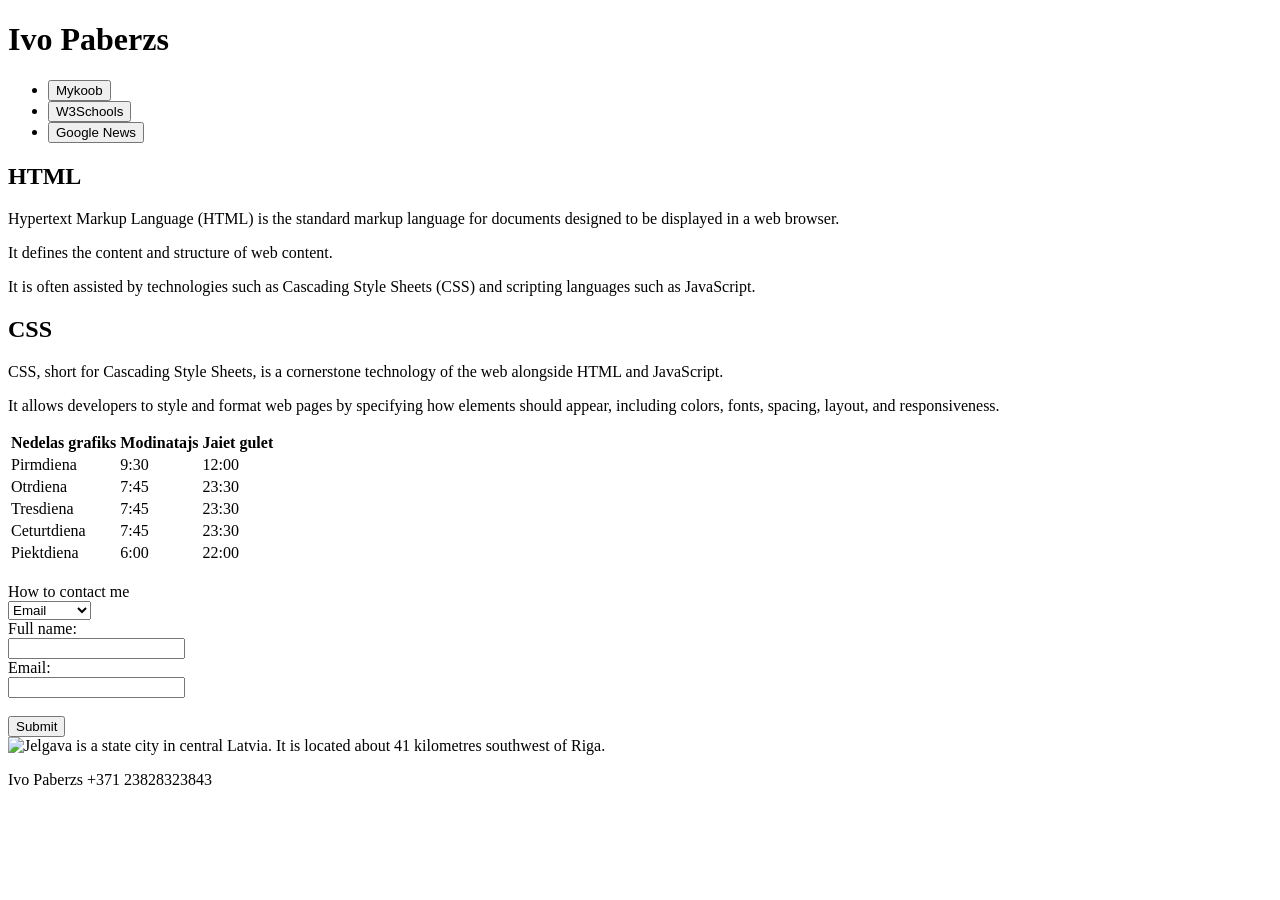
==== uzd.html @ a25f3d74 "Add initial HTML structure for personal profile page" ====
<!DOCTYPE html>
<html lang="en">
<head>
<meta charset="UTF-8">
<meta name="viewport" content="width=device-width, initial-scale=1.0">
<meta http-equiv="X-UA-Compatible" content="ie=edge">
<title>Mans profils</title>
</head>

<body>

<main>

<header><h1>Ivo Paberzs</h1></header>

<nav>
<ul>
<li> <a href="https://login.mykoob.lv/#/lv"><button> Mykoob</button></a> 
<li> <a href="https://www.w3schools.com/"><button>W3Schools</button></a>
<li> <a href="https://news.google.com/home?hl=en-LV&gl=LV&ceid=LV:en"><button>Google News</button></a>
</ul> 
</nav>

<section>
<h2> HTML</h2>
<article>
Hypertext Markup Language (HTML) is the standard markup language for documents designed to be displayed in a web browser.<p> 
It defines the content and structure of web content.<p>
It is often assisted by technologies such as Cascading Style Sheets (CSS) and scripting languages such as JavaScript.</p> 
</article>
<div><h2>CSS</h2></div>
<article>CSS, short for Cascading Style Sheets, is a cornerstone technology of the web alongside HTML and JavaScript.
<p> It allows developers to style and format web pages by specifying how elements should appear,
including colors, fonts, spacing, layout, and responsiveness.
</p></article>

<table>
<tr>
	<th>Nedelas grafiks</th>
	<th>Modinatajs</th>
	<th>Jaiet gulet</th>
</tr>
<tr>
	<td>Pirmdiena</td>
	<td>9:30</td>
	<td>12:00</td>
</tr>
<tr>
	<td>Otrdiena</td>
	<td>7:45</td>
	<td>23:30</td>
</tr>
<tr>
	<td>Tresdiena</td>
	<td>7:45</td>
	<td>23:30</td>
</tr>
<tr>
	<td>Ceturtdiena</td>
	<td>7:45</td>
	<td>23:30</td>
</tr>
<tr>
	<td>Piektdiena</td>
	<td>6:00</td>
	<td>22:00</td>
</tr>
</table>
<form>

 <br><label for="dropdown">How to contact me</label><br>
<select id="dropdown" name="options">
<option value="option1">Email</option>
<option value="option2">Whatsapp</option><br>
</select>
  <br><label for="fname">Full name:</label><br>
  <input type="text" id="fname" name="fname"><br>
  <label for="lname">Email:</label><br>
  <input type="text" id="email" name="email"><br>
<br><input type="button" value="Submit">




</form>

<aside>
<img src="jelgava.jpg" alt="Jelgava is a state city in central Latvia. It is located about 41 kilometres southwest of Riga." width="600" height="300">
</aside>

<footer>

<p>Ivo Paberzs +371 23828323843</p>

</footer>

</main>

</body>
</html>
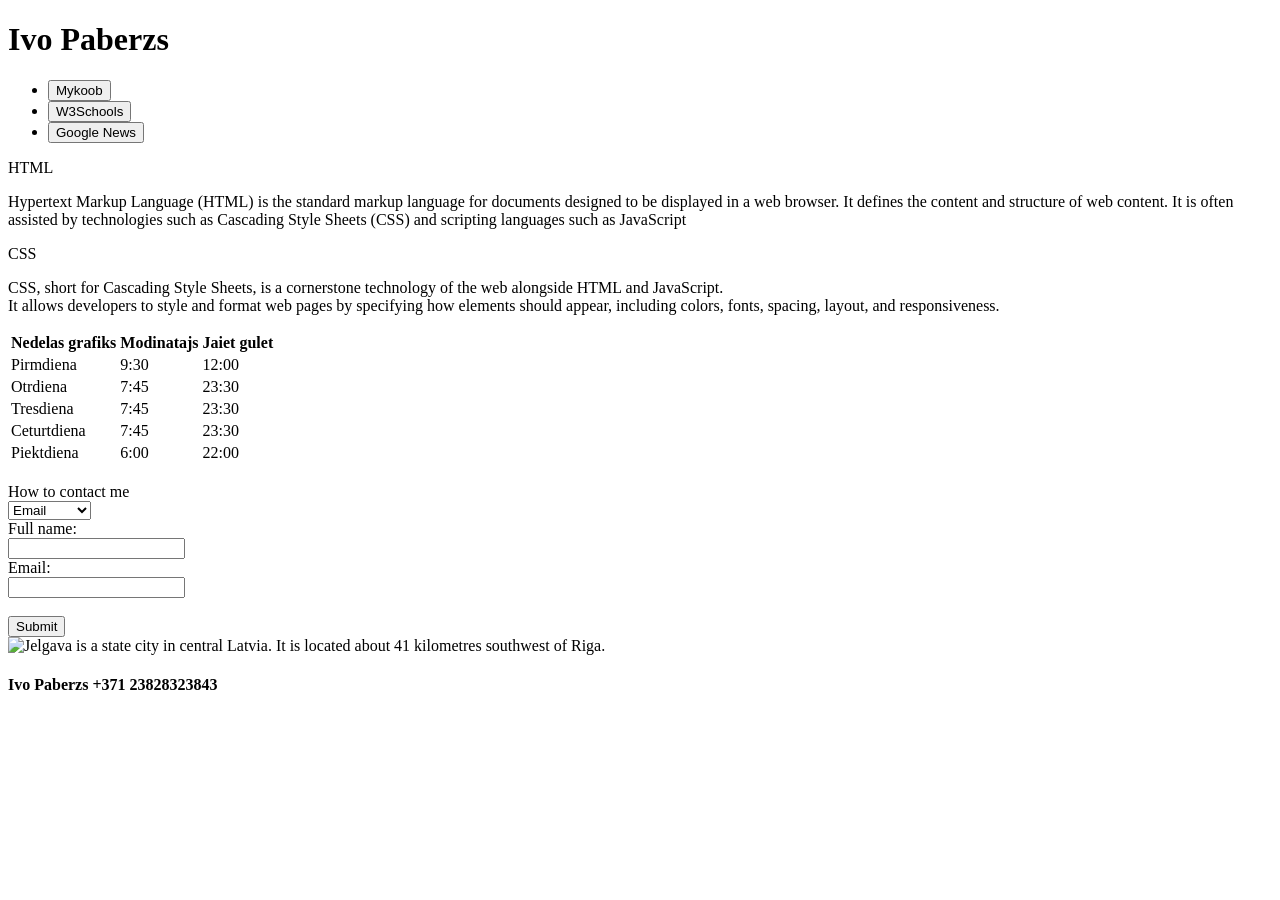
==== commit 30d41d5e: "Update uzd.html" ====
--- a/uzd.html
+++ b/uzd.html
@@ -5,7 +5,8 @@
 <meta name="viewport" content="width=device-width, initial-scale=1.0">
 <meta http-equiv="X-UA-Compatible" content="ie=edge">
 <title>Mans profils</title>
-</head>
+<link rel="stylesheet" href="style.css">
+</head> 
 
 <body>
 
@@ -21,18 +22,30 @@
 </ul> 
 </nav>
 
+
 <section>
-<h2> HTML</h2>
-<article>
-Hypertext Markup Language (HTML) is the standard markup language for documents designed to be displayed in a web browser.<p> 
-It defines the content and structure of web content.<p>
-It is often assisted by technologies such as Cascading Style Sheets (CSS) and scripting languages such as JavaScript.</p> 
+<p class="section">
+HTML
+</p>
+</section>
+<article> 
+<p class="article">
+ Hypertext Markup Language (HTML) is the standard markup language for documents designed to be displayed in a web browser.
+ It defines the content and structure of web content.
+It is often assisted by technologies such as Cascading Style Sheets (CSS) and scripting languages such as JavaScript
+</p></article>
+
+<section>
+<p class="section">
+CSS
+</p>
+</section>
+<article><p class="article">CSS, short for Cascading Style Sheets, is a cornerstone technology of the web alongside HTML and JavaScript.
+<br> It allows developers to style and format web pages by specifying how elements should appear,
+including colors, fonts, spacing, layout, and responsiveness.</p>
+
 </article>
-<div><h2>CSS</h2></div>
-<article>CSS, short for Cascading Style Sheets, is a cornerstone technology of the web alongside HTML and JavaScript.
-<p> It allows developers to style and format web pages by specifying how elements should appear,
-including colors, fonts, spacing, layout, and responsiveness.
-</p></article>
+
 
 <table>
 <tr>
@@ -90,7 +103,7 @@
 
 <footer>
 
-<p>Ivo Paberzs +371 23828323843</p>
+<h4>Ivo Paberzs +371 23828323843</h4>
 
 </footer>
 
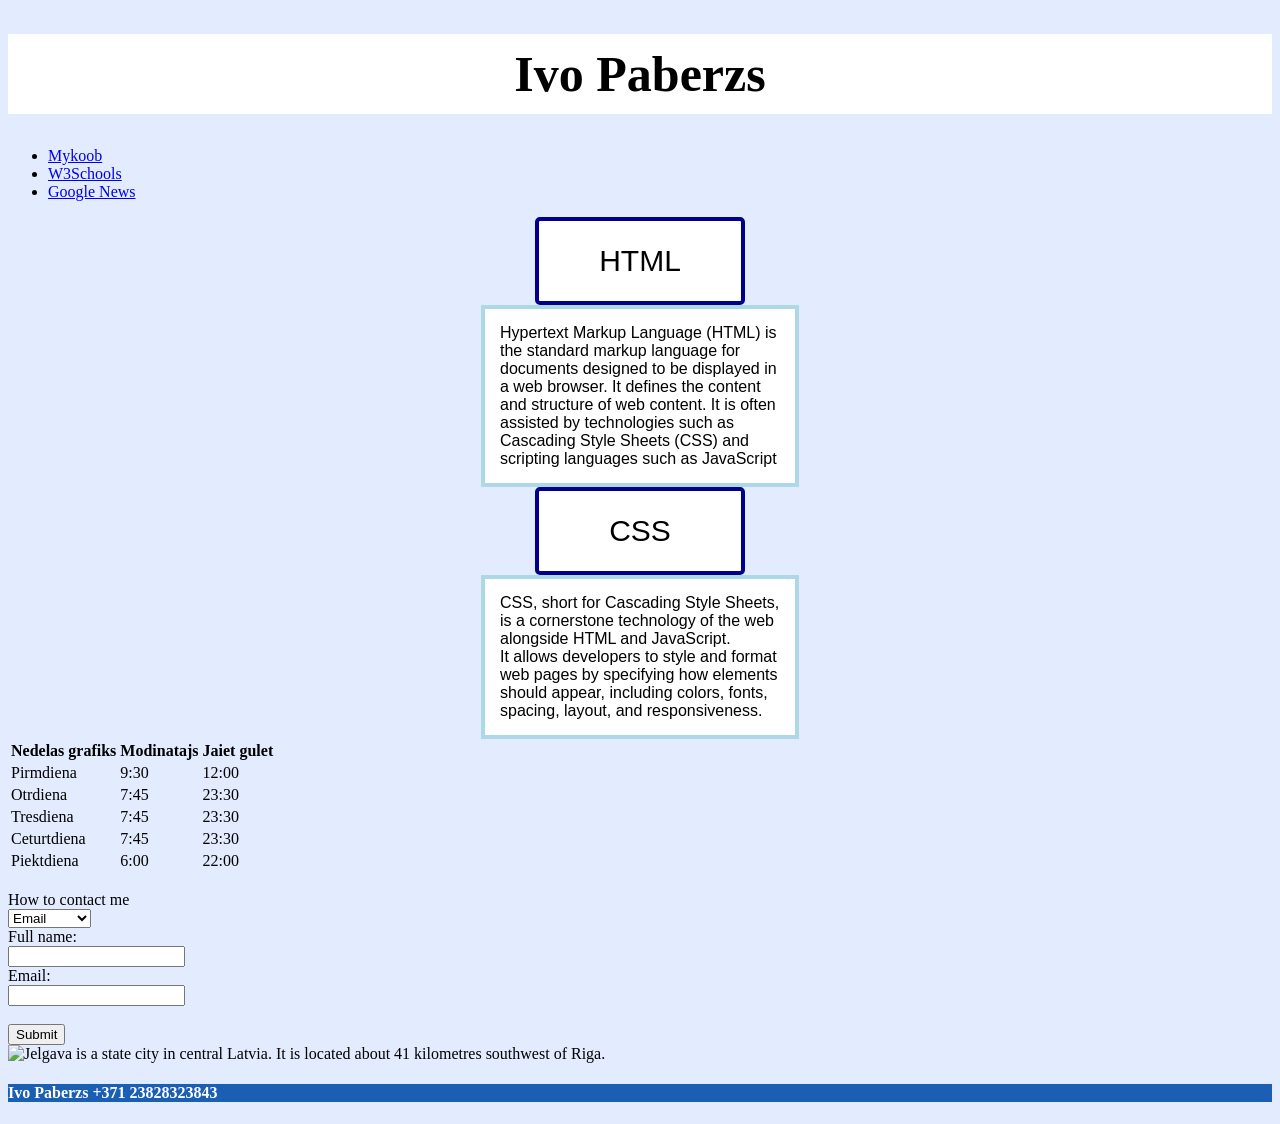
==== commit a41f6081: "Update links to use anchor tags instead of buttons" ====
--- a/uzd.html
+++ b/uzd.html
@@ -15,12 +15,15 @@
 <header><h1>Ivo Paberzs</h1></header>
 
 <nav>
+<p class="list">
 <ul>
-<li> <a href="https://login.mykoob.lv/#/lv"><button> Mykoob</button></a> 
-<li> <a href="https://www.w3schools.com/"><button>W3Schools</button></a>
-<li> <a href="https://news.google.com/home?hl=en-LV&gl=LV&ceid=LV:en"><button>Google News</button></a>
+<li> <a href="https://login.mykoob.lv/#/lv"> Mykoob</a> 
+<li> <a href="https://www.w3schools.com/">W3Schools</a>
+<li> <a href="https://news.google.com/home?hl=en-LV&gl=LV&ceid=LV:en">Google News</a> 
 </ul> 
+
 </nav>
+
 
 
 <section>
@@ -30,7 +33,7 @@
 </section>
 <article> 
 <p class="article">
- Hypertext Markup Language (HTML) is the standard markup language for documents designed to be displayed in a web browser.
+ <span class="izcelts">Hypertext Markup Language (HTML)</span> is the standard markup language for documents designed to be displayed in a web browser.
  It defines the content and structure of web content.
 It is often assisted by technologies such as Cascading Style Sheets (CSS) and scripting languages such as JavaScript
 </p></article>
--- a/style.css
+++ b/style.css
@@ -0,0 +1,56 @@
+
+body {
+	background-color:rgb(227, 235, 255);
+}
+header {
+	background-color:White;
+}
+footer {
+	background-color:#1a5fb4;
+}
+h4 {
+	color:White;
+}
+.p1 {
+  font-family: Helvetica, serif;
+  font-size:30px;
+  text-align:center;
+}
+.p2 {
+  font-family: "Lucida Console", sans-serif;
+  font-size:30px;
+  text-align:center;
+}
+h1 {
+	font-size: 50px;
+	line-height: 1.6;
+	text-align:center;
+}
+h2 {
+	font-size: 60px;
+	line_height: 1.3;
+}
+p.section {
+	border-style: outset;
+	border-radius: 5px;
+	border: 4px solid darkblue;
+	padding:25px;
+	margin:0 auto;
+	max-width:12%;
+	text-align:center;
+	font-size: 30px;
+	line-height: 1;
+	text-align:center;
+	font-family: Helvetica, serif;
+	background-color:White; 
+	
+}
+p.article {   /*del box model */
+	  background-color: white;
+ 	  width: 280px;
+  	  border: 4px solid lightblue;  
+  	  padding: 15px;
+ 	  margin: 0 auto; */ 295 px*/
+	  box-sizing:border-box;
+	  font-family: "Lucida Console", sans-serif;
+}
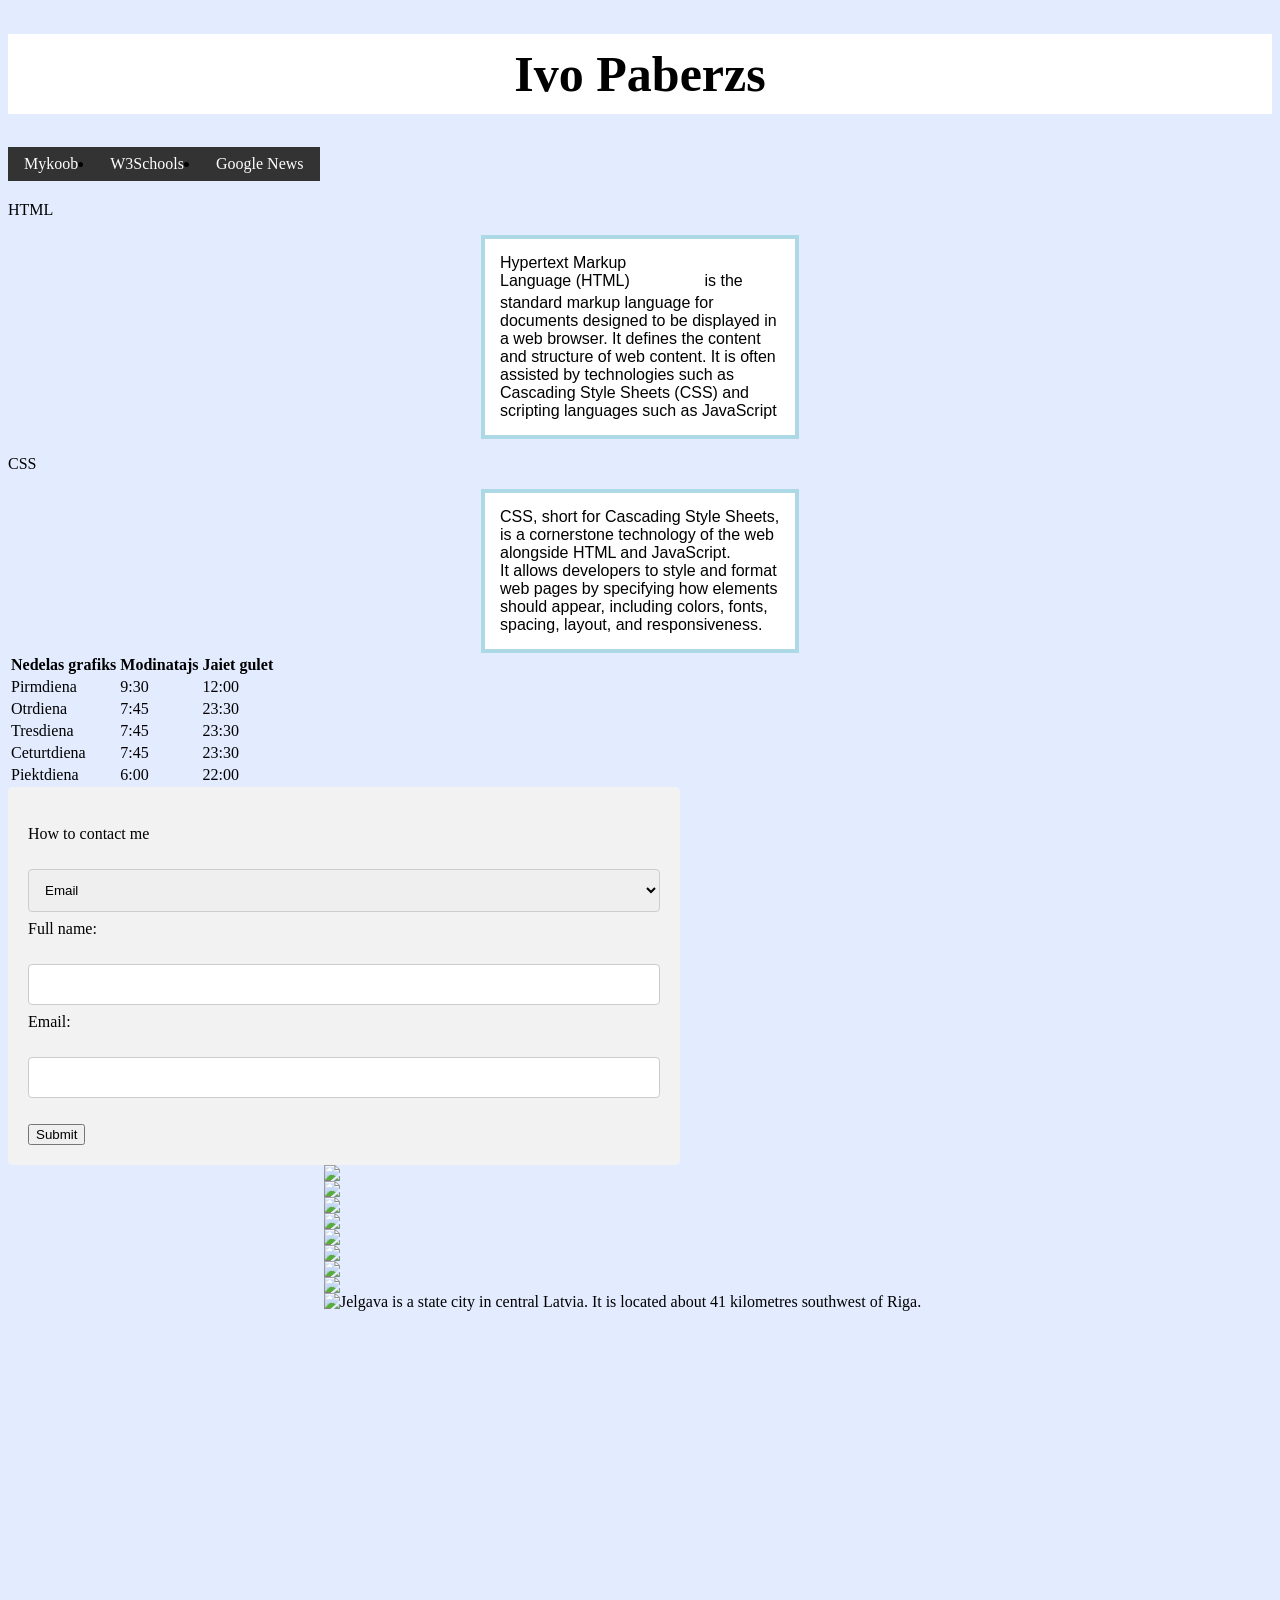
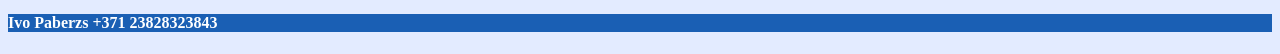
==== commit cd7eb038: "Add gallery section and update form in uzd.html Added a gallery section with images and updated the " ====
--- a/uzd.html
+++ b/uzd.html
@@ -15,7 +15,7 @@
 <header><h1>Ivo Paberzs</h1></header>
 
 <nav>
-<p class="list">
+
 <ul>
 <li> <a href="https://login.mykoob.lv/#/lv"> Mykoob</a> 
 <li> <a href="https://www.w3schools.com/">W3Schools</a>
@@ -95,10 +95,24 @@
   <input type="text" id="email" name="email"><br>
 <br><input type="button" value="Submit">
 
+</form>
 
+<section id ="galerija">
+<div class="galerija">
 
+<div class="liela"><img src="jelgava1.jpg"></a></div>
+<img src="jelgava2.jpg"></a>
 
-</form>
+<img src="jelgava3.jpg"></a>
+<img src="jelgava4.jpg"></a>
+<img src="jelgava5.jpg"></a>
+<img src="jelgava6.jpg"></a>
+<img src="jelgava7.jpg"></a>
+<img src="jelgava8.jpg"></a>
+
+</div>
+
+</section>
 
 <aside>
 <img src="jelgava.jpg" alt="Jelgava is a state city in central Latvia. It is located about 41 kilometres southwest of Riga." width="600" height="300">
--- a/style.css
+++ b/style.css
@@ -1,6 +1,6 @@
 
 body {
-	background-color:rgb(227, 235, 255);
+	background-color:rgb(227, 235, 255);  # BLOCK
 }
 header {
 	background-color:White;
@@ -15,11 +15,36 @@
   font-family: Helvetica, serif;
   font-size:30px;
   text-align:center;
+
 }
 .p2 {
   font-family: "Lucida Console", sans-serif;
   font-size:30px;
   text-align:center;
+}
+ul {
+  display:inline-block;
+  margin: 0;
+  padding: 0;
+  overflow: hidden;
+  background-color:#333333;
+}
+ul li {
+  float: left;
+}
+
+ul li a {
+  display: block;     /* ar parastu inline nebija platums tekstam, vertikalais padding pazud */
+  color: white;		/* atstarpe rodas jo elements navigacija ir zem si pasa a style paddinga. */
+  text-align: center;
+  padding: 8px 16px;
+  border-radius: 8px 16px;
+  text-decoration: none;
+
+}
+
+ul li a:hover {
+  background-color: #111111;
 }
 h1 {
 	font-size: 50px;
@@ -27,30 +52,80 @@
 	text-align:center;
 }
 h2 {
-	font-size: 60px;
+	font-size: 60px; /* pilniba vis fons tiek apkrasots jo tas ir background-color elements bez platuma tapec tas bus pilna izmera, uzliekot inline-block fona krasa tikai paliek tur kur ir pec formata inline-block
 	line_height: 1.3;
+
 }
 p.section {
 	border-style: outset;
 	border-radius: 5px;
 	border: 4px solid darkblue;
 	padding:25px;
-	margin:0 auto;
+	margin:0 auto; 
 	max-width:12%;
 	text-align:center;
-	font-size: 30px;
+	font-size: 30px; /* BLOCK */
 	line-height: 1;
 	text-align:center;
 	font-family: Helvetica, serif;
 	background-color:White; 
+	display: block;
 	
 }
 p.article {   /*del box model */
 	  background-color: white;
  	  width: 280px;
-  	  border: 4px solid lightblue;  
-  	  padding: 15px;
+  	  border: 4px solid lightblue;   /* block */
+  	  padding: 15px;  	
  	  margin: 0 auto; */ 295 px*/
 	  box-sizing:border-box;
 	  font-family: "Lucida Console", sans-serif;
+	  display: block;
 }
+span.izcelts {
+	width:200px;
+	height:40px;
+	display:inline-block;  /* nekas nemainijas lidz uzrakstiju display block, jo inline nav width un height un kad uzrakstiju block radas horizontala un vertikala atstarpe jo tam ir platums*/
+}		
+form {
+  border-radius: 5px;
+  background-color: #f2f2f2;
+  padding: 20px;
+  width:50%;
+}
+
+label {display: block;}
+
+input[type=text], select {
+  width: 100%;
+  padding: 12px;
+  margin: 8px 0;
+  display: inline-block;
+  border: 1px solid #ccc;
+  border-radius: 4px;
+  box-sizing: border-box;
+}
+
+input[type=submit] {
+
+  background-color: #4CAF50;
+  color: white;
+  padding: 14px;
+  margin: 8px 0;
+  border: none;
+  border-radius: 4px;
+  cursor: pointer;
+}
+
+input[type=submit]:hover {
+  background-color: #45a049;
+}
+img {
+	display:block;
+	margin:auto; /* none iznem elementu bet hidden paslep to un atstaj to vietu kur bija*/
+	width:50%;
+}
+
+/*  block : sakas uz jaunas linijas, ja, cik vien uzlikts platums, ja nav tad full
+    inline: ne, ne, X
+    inline-block : ja, ja, cik vien uzlikts platums  */
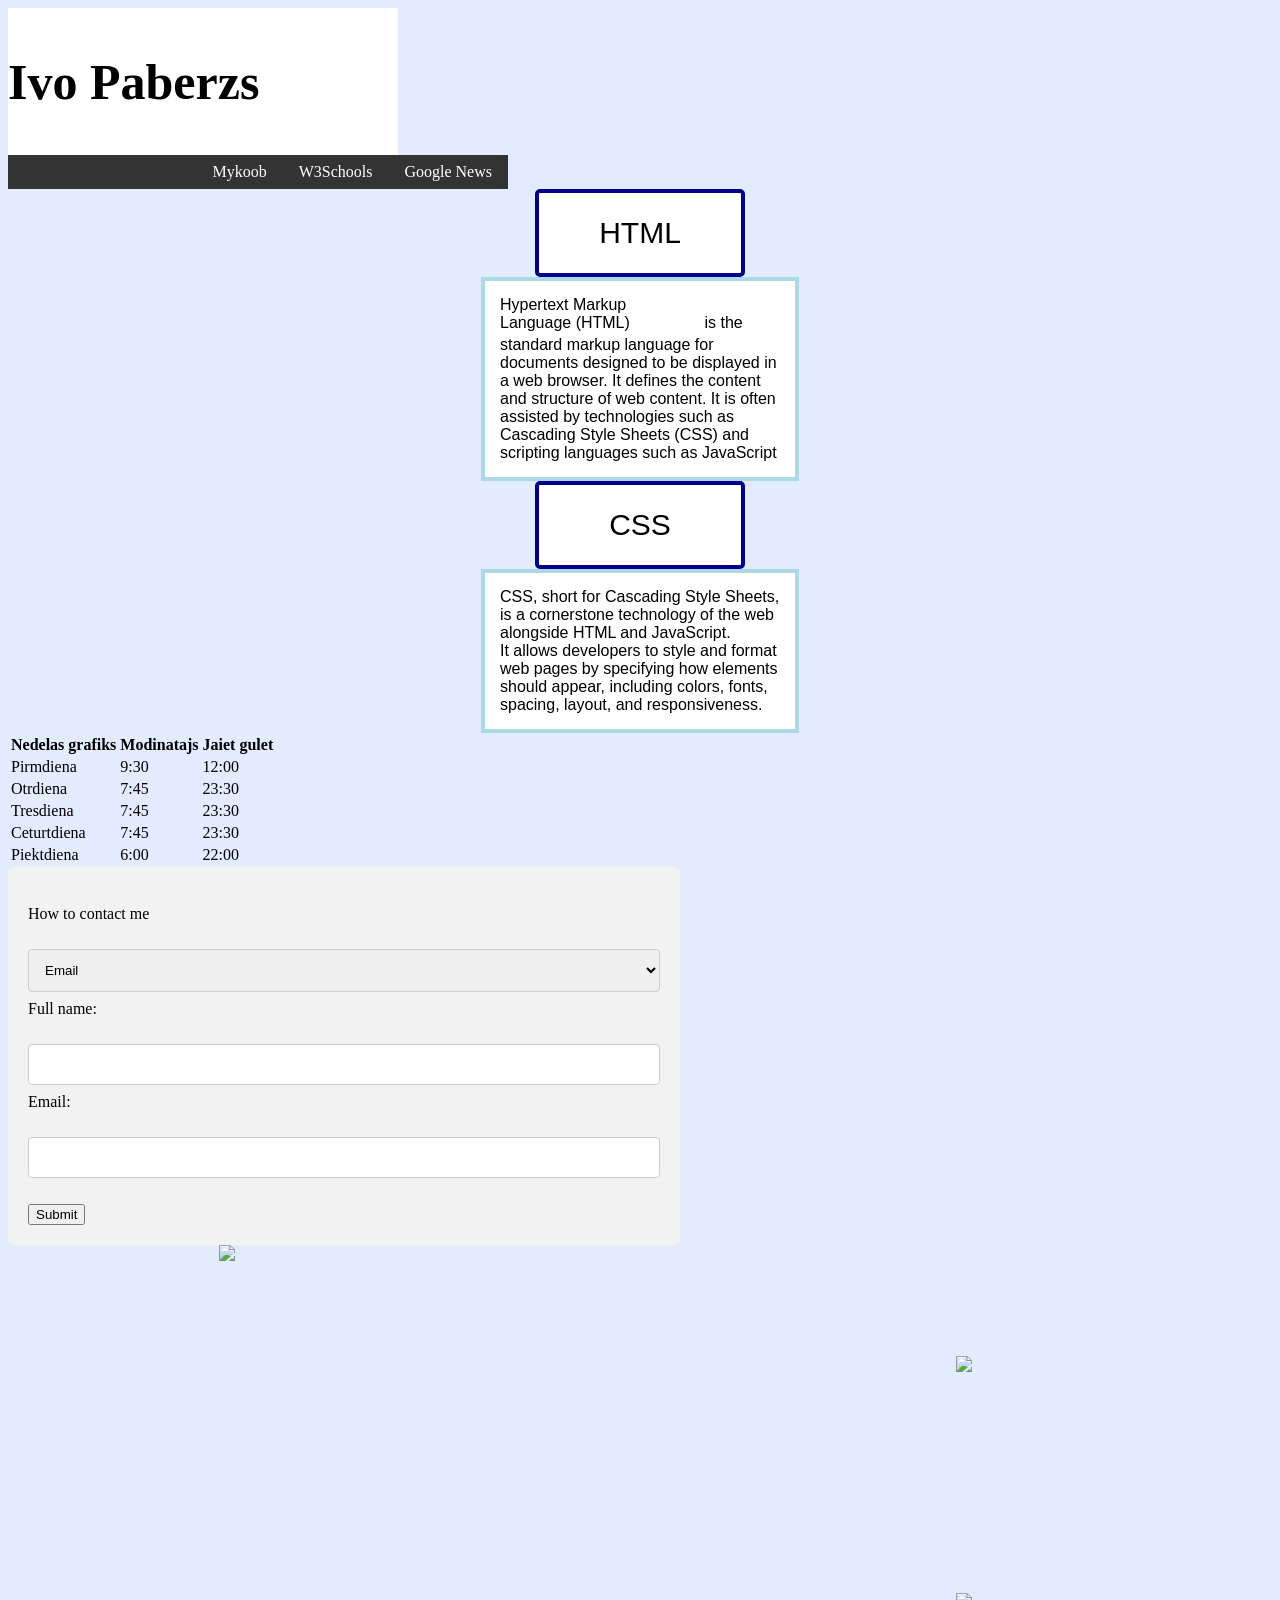
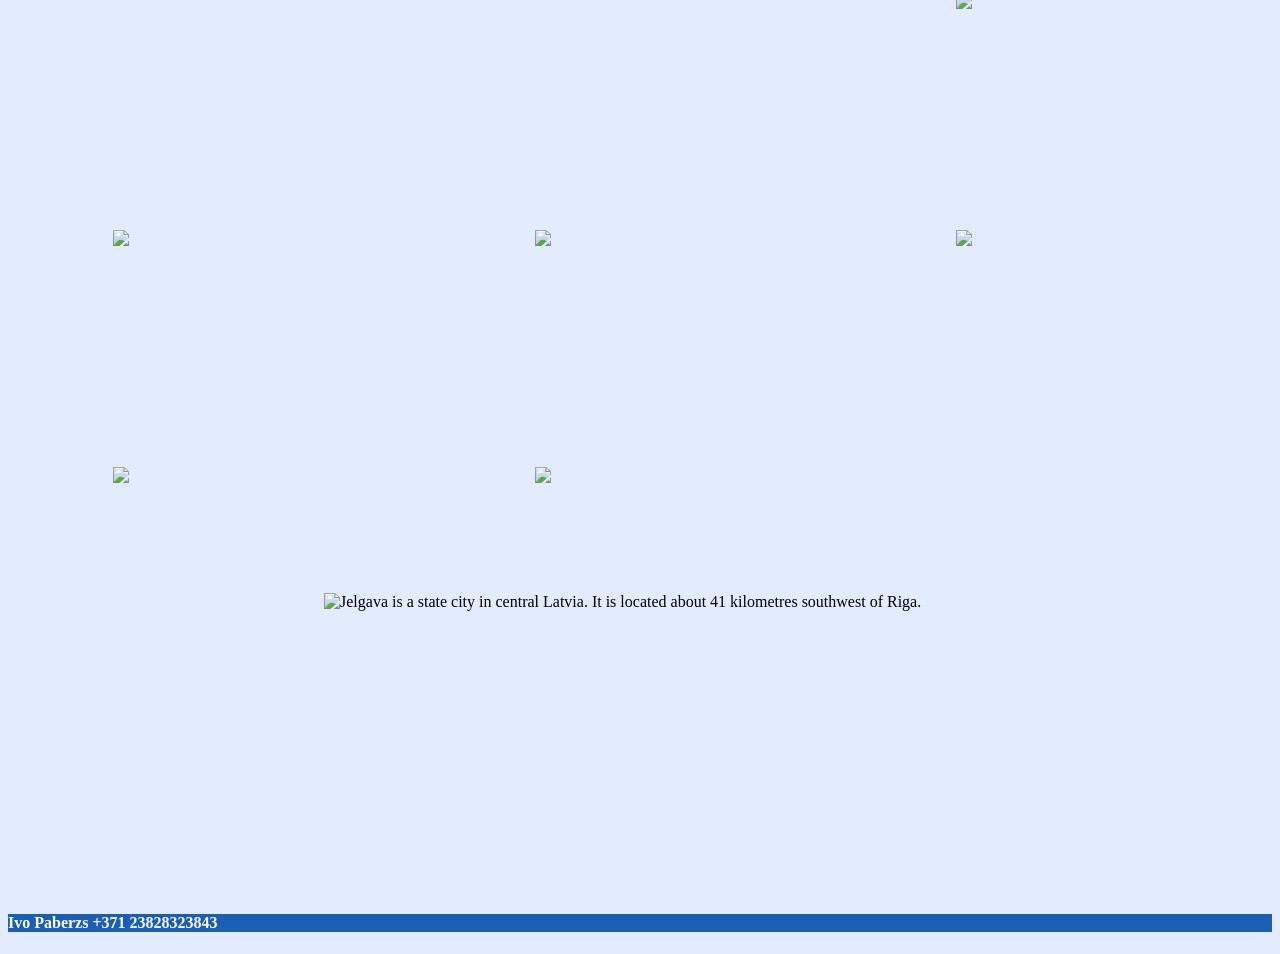
==== commit fc297176: "Update header and viewport meta tag in uzd.html" ====
--- a/uzd.html
+++ b/uzd.html
@@ -2,8 +2,7 @@
 <html lang="en">
 <head>
 <meta charset="UTF-8">
-<meta name="viewport" content="width=device-width, initial-scale=1.0">
-<meta http-equiv="X-UA-Compatible" content="ie=edge">
+<meta name="viewport" content="width=device-width, initial-scale=1.0"> <!--- ar so rindu saite mobila skata saites rezolucija tiek samazinata proporcionali telefona ekranam, no 1350 uz 509 innerWidth ---!>
 <title>Mans profils</title>
 <link rel="stylesheet" href="style.css">
 </head> 
@@ -12,7 +11,7 @@
 
 <main>
 
-<header><h1>Ivo Paberzs</h1></header>
+<header><h1 id="galvenais-virsraksts">Ivo Paberzs</h1></header>
 
 <nav>
 
--- a/style.css
+++ b/style.css
@@ -4,6 +4,9 @@
 }
 header {
 	background-color:White;
+	display: flex;
+	flex-wrap: wrap;
+	width:390px;
 }
 footer {
 	background-color:#1a5fb4;
@@ -23,7 +26,9 @@
   text-align:center;
 }
 ul {
-  display:inline-block;
+  display: flex;
+  justify-content: flex-end;
+ width:500px;           /* flex-start pasa sakuma pabida ieksejo tekstu, center pasa kastes vidu tur visu, space-between no pasa sakuma lidz vidum un beigam liek visu un space-around tikai ar vienadu atstarpi no katra elementa ne no 			kastes borderiem, bez width starpibas nav jo width tikai maina kastes lielumu ne to kas ir ieksa */
   margin: 0;
   padding: 0;
   overflow: hidden;
@@ -33,6 +38,7 @@
   float: left;
 }
 
+
 ul li a {
   display: block;     /* ar parastu inline nebija platums tekstam, vertikalais padding pazud */
   color: white;		/* atstarpe rodas jo elements navigacija ir zem si pasa a style paddinga. */
@@ -40,19 +46,25 @@
   padding: 8px 16px;
   border-radius: 8px 16px;
   text-decoration: none;
-
+}
+nav li {
+display:inline-block;
+gap:20px;
 }
 
 ul li a:hover {
   background-color: #111111;
 }
+
 h1 {
 	font-size: 50px;
 	line-height: 1.6;
 	text-align:center;
 }
 h2 {
-	font-size: 60px; /* pilniba vis fons tiek apkrasots jo tas ir background-color elements bez platuma tapec tas bus pilna izmera, uzliekot inline-block fona krasa tikai paliek tur kur ir pec formata inline-block
+	font-size: 60px; /* pilniba vis fons tiek apkrasots jo tas ir background-color elements bez platuma tapec tas bus 
+
+				pilna izmera, uzliekot inline-block fona krasa tikai paliek tur kur ir pec formata inline-block*/
 	line_height: 1.3;
 
 }
@@ -124,8 +136,33 @@
 	display:block;
 	margin:auto; /* none iznem elementu bet hidden paslep to un atstaj to vietu kur bija*/
 	width:50%;
+
+}
+.galerija {
+	display:grid;
+
+	grid-template-columns: repeat(auto-fit, minmax(390px, 1fr));   /* 1,3,4 kolonas, 150px aiznem 150px vietas un 1fr panem 	1 frakciju pieejamas vietas, tuksas kolonas pazud fit jo bildes maina lielumu lai aiznemtu cik vien vietu cik varetu */
+
+	aspect-ratio: 4/3;
+	object-fit:cover;
+	border-radius 20px;
+
+	/* aspect ratio izveidoja loti lielu atstarpi starp katru bildi */
+     /* frakcijas, ir ritjosla jo px tikai pieskir lielumu un lielums ir pietiekosi zems lai butu ritjosla, ar 1fr nav jo vins atdala frakcijas no pasa ekrana lieluma lai pieskirtu lielumu */
 }
 
 /*  block : sakas uz jaunas linijas, ja, cik vien uzlikts platums, ja nav tad full
     inline: ne, ne, X
     inline-block : ja, ja, cik vien uzlikts platums  */
+
+.liela {
+	grid-column: 1 /3;
+	grid-row: 1 / 3;
+	height:100%; /* parejie atteli nobidas atlikusa briva vieta */
+}
+
+/* Navigacija: flexbox
+   Vizitkarte: flexbox
+   Forma: grid
+   Galerija: grid
+*/
